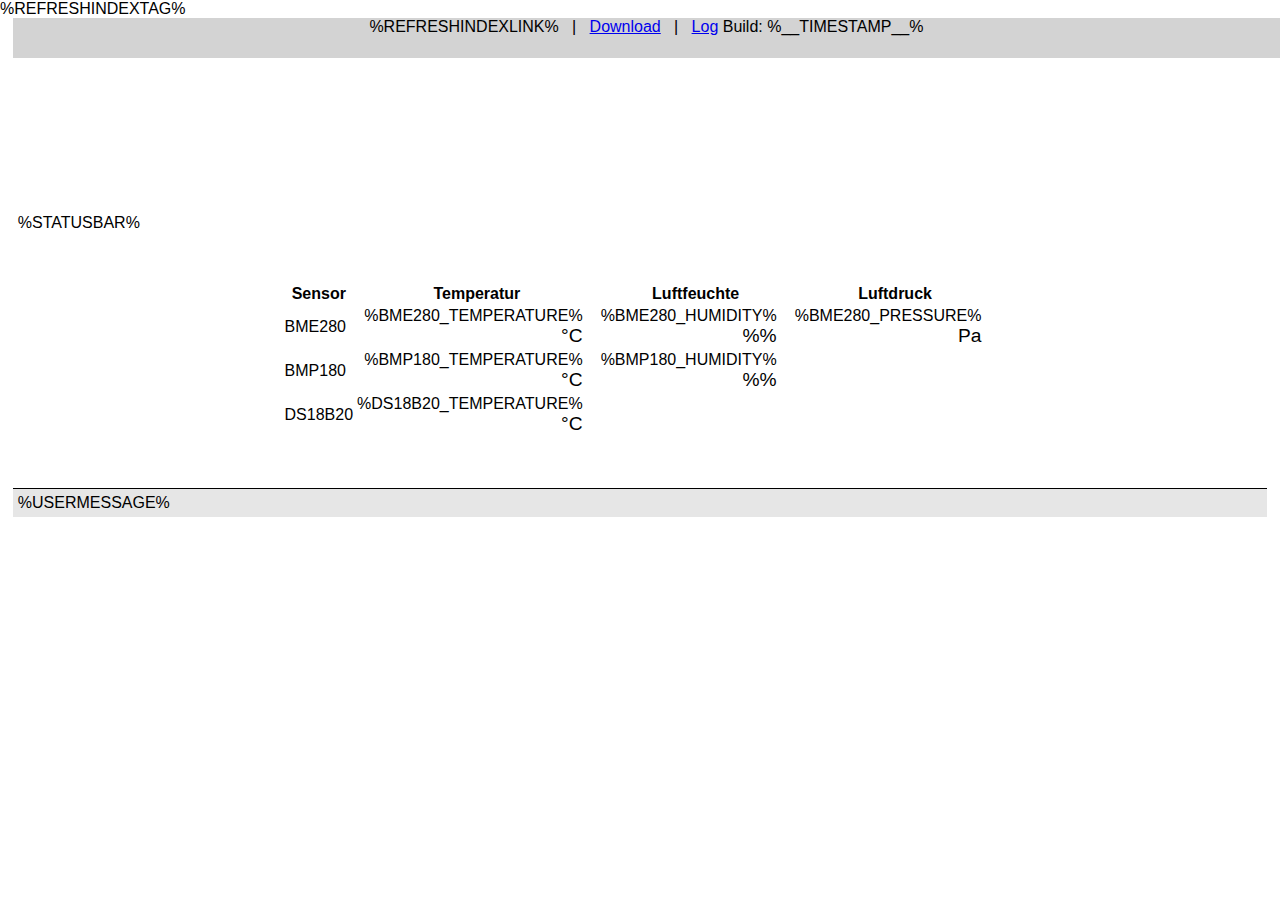
==== data/index.html @ 0fba765e "initial commit: compiling and tested w/o sensors attached" ====
<html>

<head>
  %REFRESHINDEXTAG%
  <link rel="stylesheet" type="text/css" href="style.css">
  <link rel="icon" type="image/vnd.microsoft.icon" href="/favicon.ico">
  <meta charset="iso-8859-1" />
</head>

<body class="main">
  <div class="main">
    <div class="head">
      %REFRESHINDEXLINK% &nbsp; | &nbsp; <a href="/download">Download</a> &nbsp; | &nbsp; <a href="/log.html">Log</a> <span style="white-space:nowrap;">Build:
        %__TIMESTAMP__%</span></div>
    <!--<h1 class="head">%APPNAME%</h1>-->
    <div class="content">
      <p class="content" style="padding-bottom: 50px;">%STATUSBAR%</p>

      <table style="max-width:500px;margin-left: auto; margin-right: auto;">
        <thead>
          <tr>
            <th>Sensor</th>
            <th>Temperatur</th>
            <th>Luftfeuchte</th>
            <th>Luftdruck</th>
          </tr>
        </thead>
        <tbody>
          <tr>
            <td>BME280</td>
            <td class="value">%BME280_TEMPERATURE% <span class="units">�C</span></td>
            <td class="value">%BME280_HUMIDITY% <span class="units">%%</span></td>
            <td class="value">%BME280_PRESSURE% <span class="units">Pa</span></td>
          </tr>

          <tr>
            <td>BMP180</td>
            <td class="value">%BMP180_TEMPERATURE% <span class="units">�C</span></td>
            <td class="value">%BMP180_HUMIDITY% <span class="units">%%</span></td>
          </tr>

          <tr>
            <td>DS18B20</td>
            <td class="value">%DS18B20_TEMPERATURE% <span class="units">�C</span></td>
          </tr>
        </tbody>
      </table>

      <div class="message">
        %USERMESSAGE%
      </div>
    </div>
  </div>
</body>

</html>
---- data/style.css ----
*{margin:0;font-family:Arial,Helvetica,sans-serif;} 
h1{font-size:5vw;} 
h2{padding-top:15px;} 
p{margin:15px 25px 0px 5px;}


.active {
    background-color: green;
}

.shutdown {
    color: blue;
}


body.main {height:100%;}
div.main {position:relative;min-height:95%;}
div.head {background-color:lightgrey;bottom:0;text-align:center;height:2.5em;margin-left:1%;padding: 0 10px;}
h1.head {position: absolute;top: 0;padding-left:10%;}
div.content {padding:1em 1% 2em 1%;}
p.content {padding-top:10%;}
div.message {margin-top:50px;background-color: rgb(230,230,230);padding:5px;border-top:solid 1px;}


body#log {background-color:grey;}
pre.log {
    font-family: "Consolas", "lucida console", monospace;
    padding: 5px;
    font-size: 15px;
    word-break: break-all;
    word-wrap: break-word;
    color: white;
    background-color: #111;
    display: block;
    line-height: 1.5em;
    margin-top: 0;
}
table.loghead {
    position: fixed;
    height: 2em;
    width: 95%;
    background-color: lightgrey;
    margin: 0 2% 0 2%;
    font-family: Arial, Helvetica, sans-serif;
    font-size: 2vw;
}
span.logstatus {color:blue;font-weight:bold;}


.units {font-size: 1.2rem;}
.value {text-align:right; padding-right:15px;}
.sensor-labels {
    font-size: 1.5rem;
    vertical-align:middle;
    padding-bottom: 15px;
}
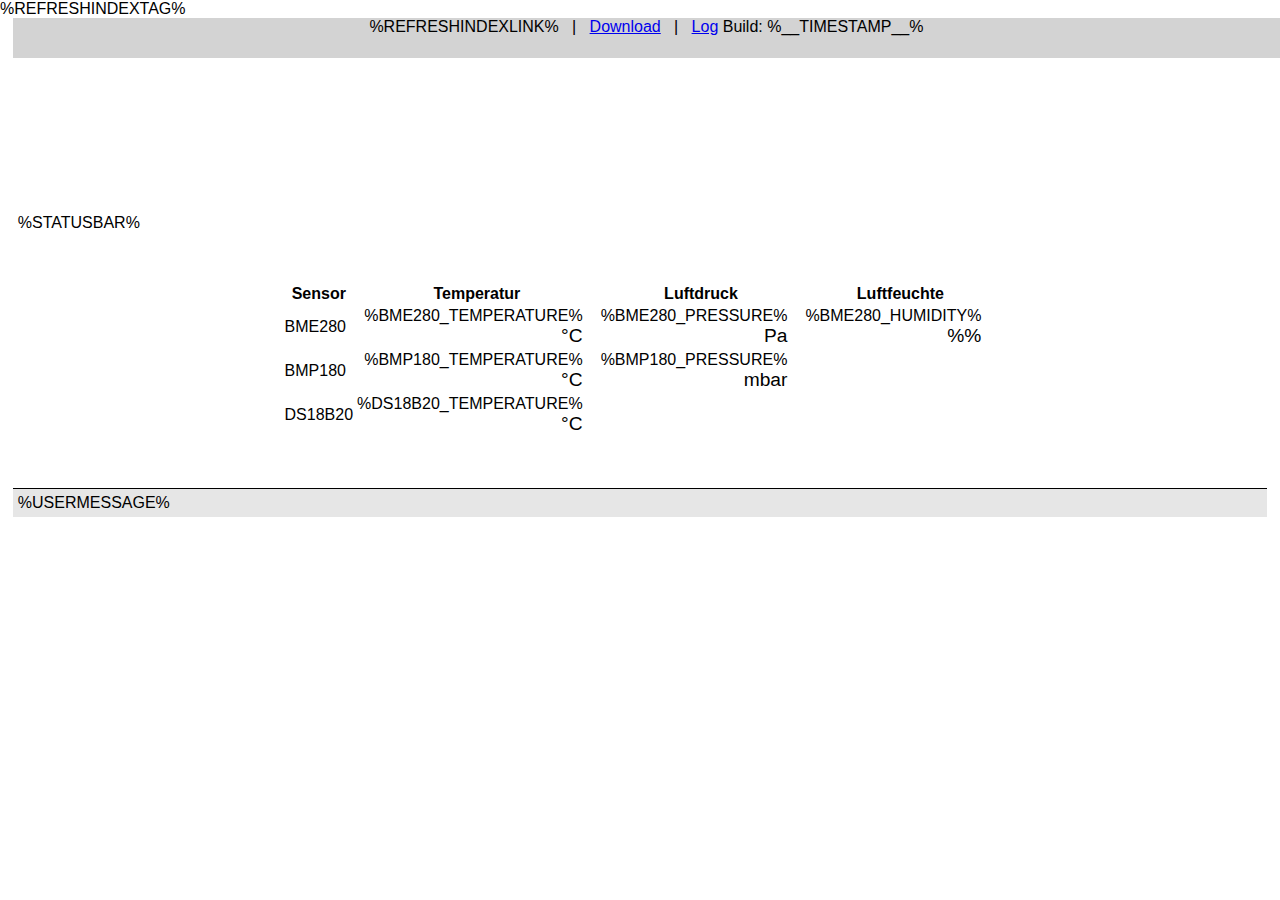
==== commit 1c88929b: "changed lib for BMP180 sensor, now we get some values :-)" ====
--- a/data/index.html
+++ b/data/index.html
@@ -1,3 +1,4 @@
+<!DOCTYPE html>
 <html>
 
 <head>
@@ -10,33 +11,34 @@
 <body class="main">
   <div class="main">
     <div class="head">
-      %REFRESHINDEXLINK% &nbsp; | &nbsp; <a href="/download">Download</a> &nbsp; | &nbsp; <a href="/log.html">Log</a> <span style="white-space:nowrap;">Build:
-        %__TIMESTAMP__%</span></div>
-    <!--<h1 class="head">%APPNAME%</h1>-->
+      %REFRESHINDEXLINK% &nbsp; | &nbsp; <a href="/download">Download</a> &nbsp; | &nbsp; <a href="/log.html">Log</a>
+      <span style="white-space:nowrap;">Build:
+        %__TIMESTAMP__%</span>
+    </div>
     <div class="content">
       <p class="content" style="padding-bottom: 50px;">%STATUSBAR%</p>
 
-      <table style="max-width:500px;margin-left: auto; margin-right: auto;">
+      <table style="width:500px;margin-left:auto;margin-right:auto;">
         <thead>
           <tr>
             <th>Sensor</th>
             <th>Temperatur</th>
+            <th>Luftdruck</th>
             <th>Luftfeuchte</th>
-            <th>Luftdruck</th>
           </tr>
         </thead>
         <tbody>
           <tr>
             <td>BME280</td>
             <td class="value">%BME280_TEMPERATURE% <span class="units">�C</span></td>
+            <td class="value">%BME280_PRESSURE% <span class="units">Pa</span></td>
             <td class="value">%BME280_HUMIDITY% <span class="units">%%</span></td>
-            <td class="value">%BME280_PRESSURE% <span class="units">Pa</span></td>
           </tr>
 
           <tr>
             <td>BMP180</td>
             <td class="value">%BMP180_TEMPERATURE% <span class="units">�C</span></td>
-            <td class="value">%BMP180_HUMIDITY% <span class="units">%%</span></td>
+            <td class="value">%BMP180_PRESSURE% <span class="units">mbar</span></td>
           </tr>
 
           <tr>
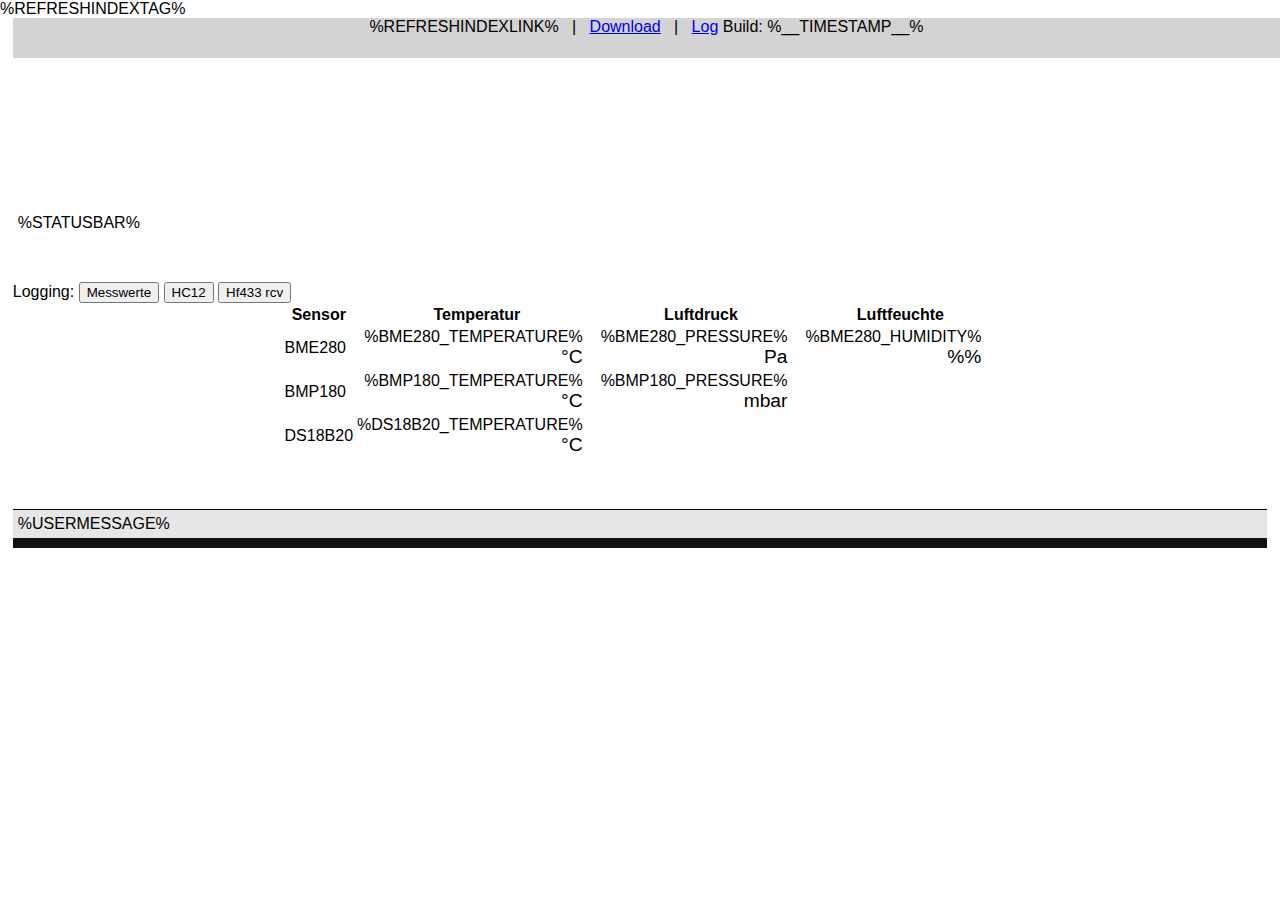
==== commit 9917b1d6: "extension with 433Mhz-scanner; preparation for  AJAX-based updates and bootstrap" ====
--- a/data/index.html
+++ b/data/index.html
@@ -6,6 +6,26 @@
   <link rel="stylesheet" type="text/css" href="style.css">
   <link rel="icon" type="image/vnd.microsoft.icon" href="/favicon.ico">
   <meta charset="iso-8859-1" />
+  <!-- <script type="text/javascript" src="/jquery.min.js"></script> -->
+  <!-- <link href="//netdna.bootstrapcdn.com/bootstrap/3.0.3/css/bootstrap.min.css" rel="stylesheet" /> -->
+  <!-- <script type="text/javascript" src="//ajax.googleapis.com/ajax/libs/jqueryui/1.10.3/jquery-ui.min.js"></script> -->
+  <!-- <script type="text/javascript" src="//netdna.bootstrapcdn.com/bootstrap/3.0.3/js/bootstrap.min.js"></script> -->
+  <script type="text/javascript">
+    function fetchHc12Content() {
+      function comAjax(data) {
+        $.ajax({
+          url: '/hc12received',
+          type: 'GET'
+        }).done(function (data, status, jqxhr) {
+          console.log("data=" + data);
+          $('#hc12content').html(jqxhr.responseText);
+        }).fail(function (response) {
+          console.log(response);
+        });
+      }
+      return false;
+    }
+  </script>
 </head>
 
 <body class="main">
@@ -17,6 +37,11 @@
     </div>
     <div class="content">
       <p class="content" style="padding-bottom: 50px;">%STATUSBAR%</p>
+      <form action="/index.html" method="GET">Logging:
+        <input type="submit" name="toggleMeasures" value="Messwerte" class="%CSSCLASS_MEASURES%"/>
+        <input type="submit" name="toggleHc12content" value="HC12"  class="%CSSCLASS_HC12CONTENT%"/>
+        <input type="submit" name="toggleHf433receive" value="Hf433 rcv" class="%CSSCLASS_HF433CONTENT%"/>
+      </form>
 
       <table style="width:500px;margin-left:auto;margin-right:auto;">
         <thead>
@@ -51,8 +76,13 @@
       <div class="message">
         %USERMESSAGE%
       </div>
+
+      <pre id="hc12content" class="log"></pre>
     </div>
   </div>
+  <script>
+    if (%ISACTIVE_HF433%) setInterval("fetchHc12Content()", 2000);
+  </script>
 </body>
 
 </html>--- a/data/style.css
+++ b/data/style.css
@@ -54,3 +54,6 @@
     vertical-align:middle;
     padding-bottom: 15px;
 }
+
+/* TODO placeholder for bootstrap */
+.active {color:red;font-weight: bold;}
